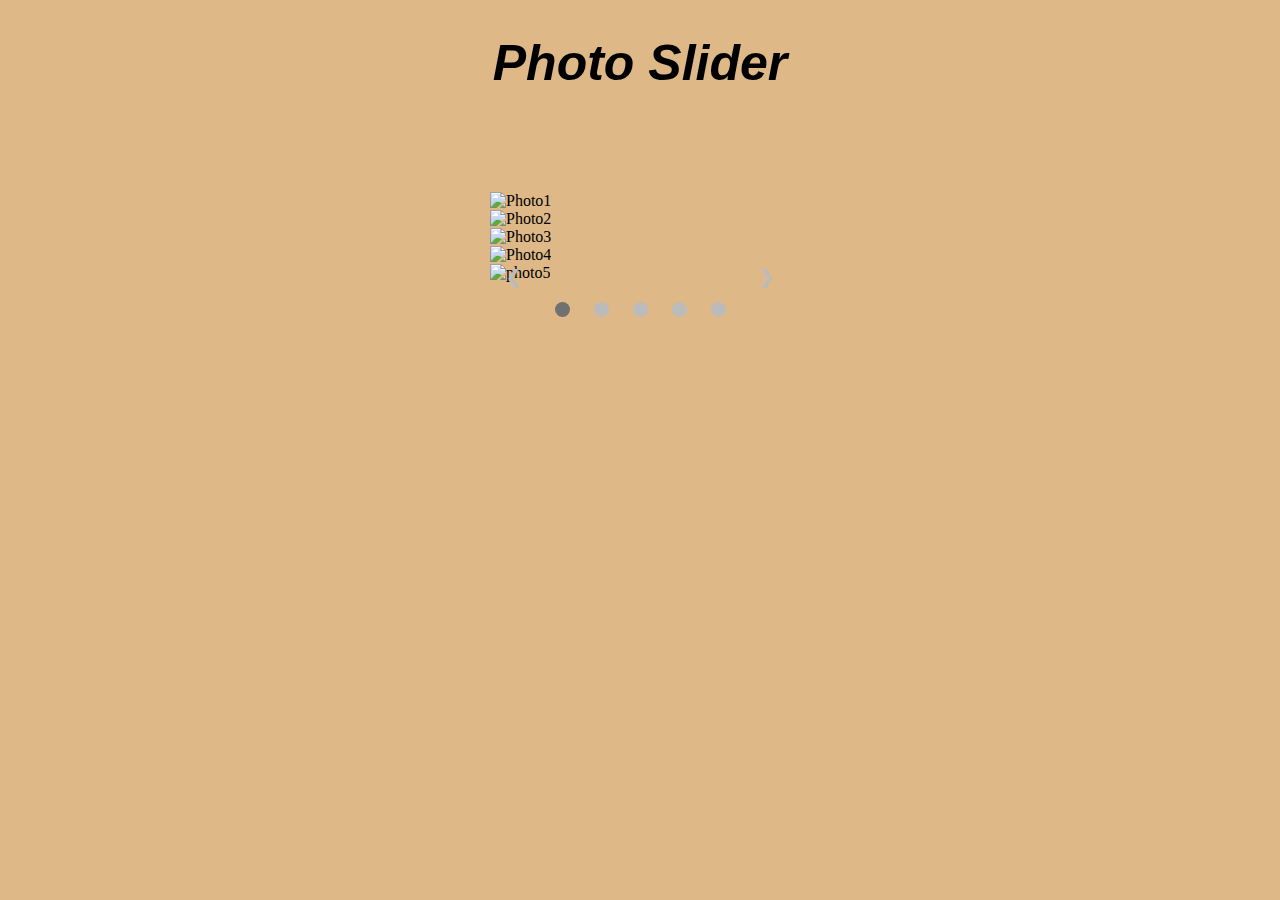
==== Laboratoria_2/index.html @ 53c9049a "Dodanie folderu Laboratoria_1 i praca nad zadaniem dotyczącym slides" ====
<!DOCTYPE html>
<html lang="en">
    <head>
        <meta charset="UTF-8">
        <meta name="viewport"
        content="width=device-width, initial-scale=1.0">
        <link rel="stylesheet" href="style.css">
        <title>Slider</title>   
    </head>

    <header>
        <h1> Photo Slider </h1>
    </header>

    <body>
        <div id="slider">

            <div class="slides fade">
                <img src="https://picsum.photos/300/400?grayscale" alt="Photo1">
            </div>

            <div class="slides fade">
                <img src="https://picsum.photos/id/870/300/400?grayscale&blur=2" alt="Photo2">
            </div>

            <div class="slides fade">
                <img src="https://picsum.photos/seed/picsum/300/400" alt="Photo3">
            </div>

            <div class="slides fade">
                <img src="https://picsum.photos/300/400?grayscale
                " alt="Photo4">
            </div>

            <div class="slides fade">
                <img src="https://picsum.photos/seed/picsum/300/400" alt="photo5">


            <div id="first">
                <a class="Previous" onclick="plusSlides(-1)">&#10094;</a>
            </div>

            <div id="second">
                <a class="Next" onclick="plusSlides(1)">&#10095;</a>
            </div>
        </div>

        <div style="text-align:center">
            <span class="dot active" onclick="currentSlide(1)"></span>
            <span class="dot" onclick="currentSlide(2)"></span>
            <span class="dot" onclick="currentSlide(3)"></span>
            <span class="dot" onclick="currentSlide(4)"></span>
            <span class="dot" onclick="currentSlide(5)"></span>
        </div>

        <main>
        </main>

        <script src="main.js"></script>
    </body>
</html>
---- Laboratoria_2/style.css ----
body{
    position: relative;
    height: 85vh;
    background-color: burlywood;
}

header{
    text-align: center;
    font-size: 25px;
    font-family: Arial, Helvetica, sans-serif;
    font-style: italic;
}

#slider {
    position: relative;
    width: 300px;
    height: 400;
    overflow: hidden;
    margin: 100px auto 0px auto;
}

#first, #second {
    cursor: pointer;
    position: absolute;
    top: 50%;
    width: auto;
}

#first a, #second a {
    cursor: pointer;
    top: 50%;
    width: auto;
    margin-top: -22px;
    padding: 16px;
    color: #bbb;
    font-weight: bold;
    font-size: 18px;
    transition: 0.6s ease;
    border-radius: 0 3px 3px 0;
    user-select: none;
}

#second {
    right: 0;
    border-radius: 3px 0 0 3px;
}

.Previous:hover, .Next:hover {
    background-color: #717171;
}

.dot {
    cursor: pointer;
    height: 15px;
    width: 15px;
    margin:20px 10px;
    background-color: #bbb;
    border-radius: 50%;
    display: inline-block;
    transition: background-color 0.6s ease;
}

.active, .dot:hover {
    background-color: #717171;
}

.fade {
    animation-name: fade;
    animation-duration: 1.5s;
}
  
@keyframes fade {
    from {opacity: .4}
    to {opacity: 1}
}
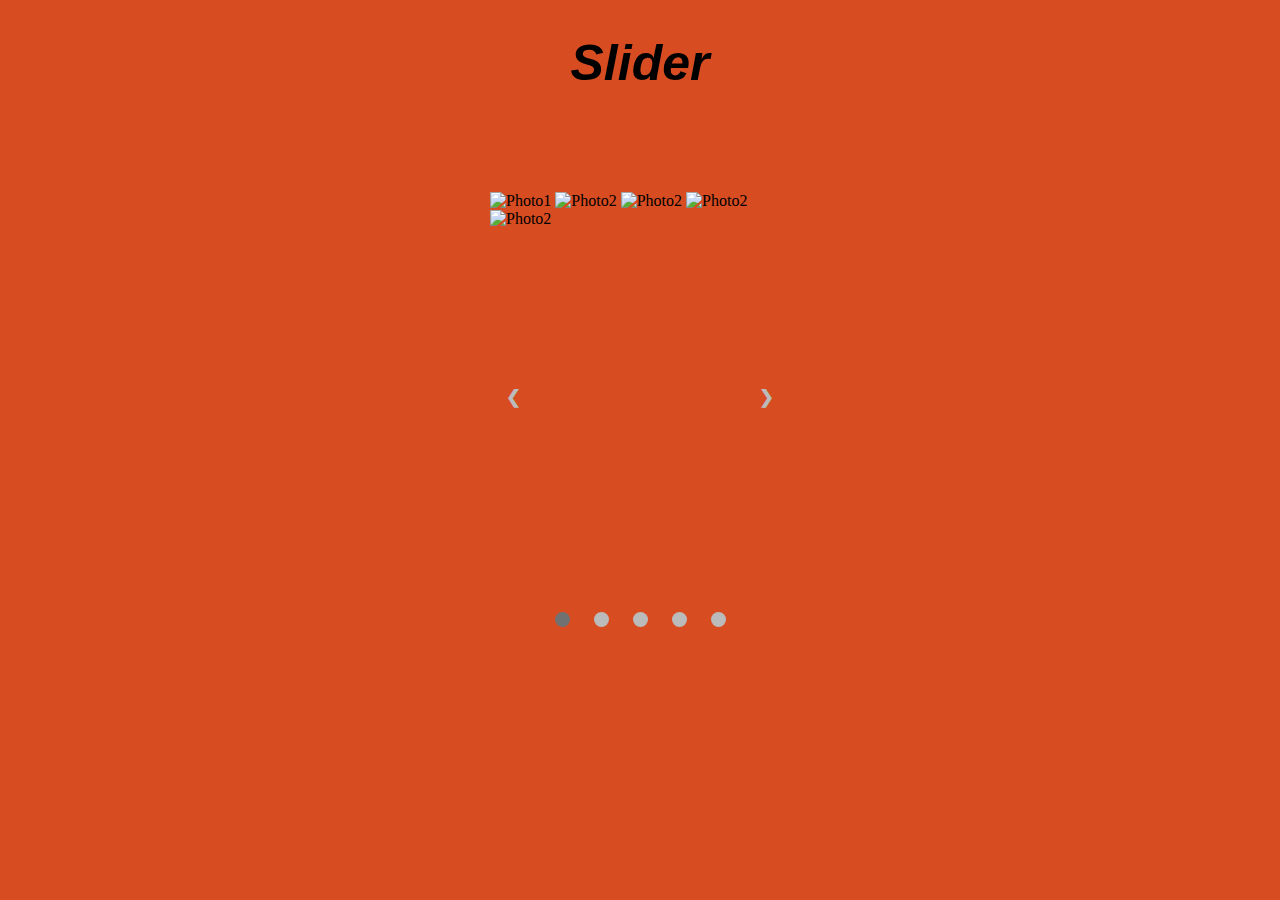
==== commit fd94b534: "Update task number 1 and 2" ====
--- a/Laboratoria_2/index.html
+++ b/Laboratoria_2/index.html
@@ -9,39 +9,26 @@
     </head>
 
     <header>
-        <h1> Photo Slider </h1>
+        <h1>Slider</h1>
     </header>
 
     <body>
         <div id="slider">
 
-            <div class="slides fade">
-                <img src="https://picsum.photos/300/400?grayscale" alt="Photo1">
-            </div>
+           <div class = "slides fade">
 
-            <div class="slides fade">
-                <img src="https://picsum.photos/id/870/300/400?grayscale&blur=2" alt="Photo2">
-            </div>
+            <img src="https://picsum.photos/300/400?grayscale" alt="Photo1">
+            <img src="https://picsum.photos/id/870/300/400?grayscale&blur=2" alt="Photo2">
+            <img src="https://picsum.photos/seed/picsum/300/400" alt="Photo2">
+            <img src="https://picsum.photos/300/400?grayscal" alt="Photo2">
+            <img src="https://picsum.photos/seed/picsum/300/400" alt="Photo2">
 
-            <div class="slides fade">
-                <img src="https://picsum.photos/seed/picsum/300/400" alt="Photo3">
-            </div>
+        </div>
+            <div id="nav">
 
-            <div class="slides fade">
-                <img src="https://picsum.photos/300/400?grayscale
-                " alt="Photo4">
-            </div>
+                <a class="Previous" onclick="plusSlides(-1)">&#10094;</a>
+                <a class="Next" onclick="plusSlides(1)">&#10095;</a>
 
-            <div class="slides fade">
-                <img src="https://picsum.photos/seed/picsum/300/400" alt="photo5">
-
-
-            <div id="first">
-                <a class="Previous" onclick="plusSlides(-1)">&#10094;</a>
-            </div>
-
-            <div id="second">
-                <a class="Next" onclick="plusSlides(1)">&#10095;</a>
             </div>
         </div>
 
--- a/Laboratoria_2/style.css
+++ b/Laboratoria_2/style.css
@@ -1,10 +1,10 @@
-body{
+body {
     position: relative;
     height: 85vh;
-    background-color: burlywood;
+    background-color: rgb(215, 76, 33);
 }
 
-header{
+header {
     text-align: center;
     font-size: 25px;
     font-family: Arial, Helvetica, sans-serif;
@@ -14,34 +14,37 @@
 #slider {
     position: relative;
     width: 300px;
-    height: 400;
+    height: 400px; 
     overflow: hidden;
     margin: 100px auto 0px auto;
 }
 
-#first, #second {
+#nav {
     cursor: pointer;
     position: absolute;
     top: 50%;
-    width: auto;
+    width: 100%;
+    display: flex;
+    justify-content: space-between; 
 }
 
-#first a, #second a {
+#nav a {
     cursor: pointer;
-    top: 50%;
-    width: auto;
     margin-top: -22px;
     padding: 16px;
     color: #bbb;
     font-weight: bold;
     font-size: 18px;
     transition: 0.6s ease;
-    border-radius: 0 3px 3px 0;
+    border-radius: 3px;
     user-select: none;
 }
 
-#second {
-    right: 0;
+#nav a.Next {
+    border-radius: 0 3px 3px 0;
+}
+
+#nav a.Previous {
     border-radius: 3px 0 0 3px;
 }
 
@@ -53,7 +56,7 @@
     cursor: pointer;
     height: 15px;
     width: 15px;
-    margin:20px 10px;
+    margin: 20px 10px;
     background-color: #bbb;
     border-radius: 50%;
     display: inline-block;
@@ -68,8 +71,8 @@
     animation-name: fade;
     animation-duration: 1.5s;
 }
-  
+
 @keyframes fade {
     from {opacity: .4}
     to {opacity: 1}
-}+}
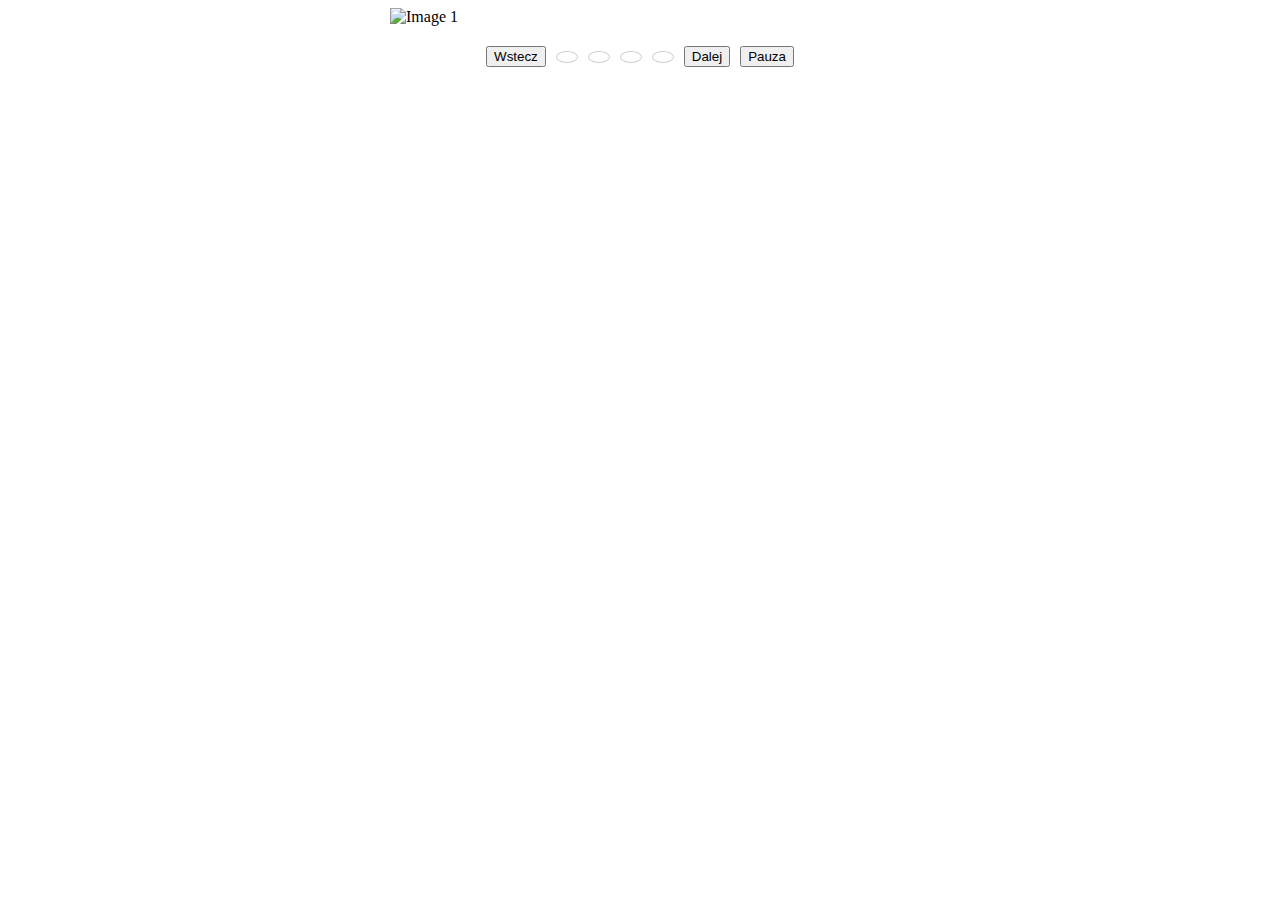
==== commit 0ed3e4e0: "Update task 2" ====
--- a/Laboratoria_2/index.html
+++ b/Laboratoria_2/index.html
@@ -1,48 +1,42 @@
 <!DOCTYPE html>
-<html lang="en">
-    <head>
-        <meta charset="UTF-8">
-        <meta name="viewport"
-        content="width=device-width, initial-scale=1.0">
-        <link rel="stylesheet" href="style.css">
-        <title>Slider</title>   
-    </head>
+<html lang="pl">
+<head>
+    <meta charset="UTF-8">
+    <meta name="viewport" content="width=device-width, initial-scale=1.0">
+    <title>Slider</title>
+    <link rel="stylesheet" href="style.css">
+</head>
+<body>
 
-    <header>
-        <h1>Slider</h1>
-    </header>
+<div class="slider-container">
+    <div class="slider-wrapper">
+        <div class="slide">
+            <!-- Content for Slide 1 -->
+            <img src="./Photo/zdj1.jpg" alt="Image 1">
+        </div>
+        <div class="slide">
+            <!-- Content for Slide 2 -->
+            <img src="./Photo/zdj2.jpg" alt="Image 2">
+        </div>
+        <div class="slide">
+            <!-- Content for Slide 1 -->
+            <img src="./Photo/zdj3.jpg" alt="./Photo/zdj2.jpg">
+        </div>
+        <div class="slide">
+            <!-- Content for Slide 2 -->
+            <img src="./Photo/zdj4.jpg" alt="Image 2">
+        </div>
+        <!-- Repeat for more slides -->
+    </div>
+</div>
 
-    <body>
-        <div id="slider">
+<div class="slider-controls">
+    <button id="prevSlide">Wstecz</button>
+    <div class="pagination"></div>
+    <button id="nextSlide">Dalej</button>
+    <button id="pauseResume">Pauza</button>
+</div>
 
-           <div class = "slides fade">
-
-            <img src="https://picsum.photos/300/400?grayscale" alt="Photo1">
-            <img src="https://picsum.photos/id/870/300/400?grayscale&blur=2" alt="Photo2">
-            <img src="https://picsum.photos/seed/picsum/300/400" alt="Photo2">
-            <img src="https://picsum.photos/300/400?grayscal" alt="Photo2">
-            <img src="https://picsum.photos/seed/picsum/300/400" alt="Photo2">
-
-        </div>
-            <div id="nav">
-
-                <a class="Previous" onclick="plusSlides(-1)">&#10094;</a>
-                <a class="Next" onclick="plusSlides(1)">&#10095;</a>
-
-            </div>
-        </div>
-
-        <div style="text-align:center">
-            <span class="dot active" onclick="currentSlide(1)"></span>
-            <span class="dot" onclick="currentSlide(2)"></span>
-            <span class="dot" onclick="currentSlide(3)"></span>
-            <span class="dot" onclick="currentSlide(4)"></span>
-            <span class="dot" onclick="currentSlide(5)"></span>
-        </div>
-
-        <main>
-        </main>
-
-        <script src="main.js"></script>
-    </body>
-</html>+<script src="main.js"></script>
+</body>
+</html>
--- a/Laboratoria_2/style.css
+++ b/Laboratoria_2/style.css
@@ -1,78 +1,44 @@
-body {
+.slider-container {
+    overflow: hidden;
+    width: 100%;
+    max-width: 500px;
+    margin: 0 auto;
     position: relative;
-    height: 85vh;
-    background-color: rgb(215, 76, 33);
 }
 
-header {
-    text-align: center;
-    font-size: 25px;
-    font-family: Arial, Helvetica, sans-serif;
-    font-style: italic;
+.slider-wrapper {
+    display: flex;
+    transition: all 0.5s;
 }
 
-#slider {
-    position: relative;
-    width: 300px;
-    height: 400px; 
-    overflow: hidden;
-    margin: 100px auto 0px auto;
+.slide {
+    min-width: 100%;
+    display: flex;
+    justify-content: center;
+    align-items: center;
 }
 
-#nav {
-    cursor: pointer;
-    position: absolute;
-    top: 50%;
-    width: 100%;
+.slider-controls {
     display: flex;
-    justify-content: space-between; 
+    justify-content: center;
+    align-items: center;
+    gap: 10px;
+    margin-top: 20px;
 }
 
-#nav a {
-    cursor: pointer;
-    margin-top: -22px;
-    padding: 16px;
-    color: #bbb;
-    font-weight: bold;
-    font-size: 18px;
-    transition: 0.6s ease;
-    border-radius: 3px;
-    user-select: none;
+.pagination {
+    display: flex;
+    gap: 10px;
 }
 
-#nav a.Next {
-    border-radius: 0 3px 3px 0;
+.pagination span {
+    cursor: pointer;
+    padding: 5px 10px;
+    border: 1px solid #ccc;
+    border-radius: 50%;
 }
-
-#nav a.Previous {
-    border-radius: 3px 0 0 3px;
-}
-
-.Previous:hover, .Next:hover {
-    background-color: #717171;
-}
-
-.dot {
-    cursor: pointer;
-    height: 15px;
-    width: 15px;
-    margin: 20px 10px;
-    background-color: #bbb;
-    border-radius: 50%;
-    display: inline-block;
-    transition: background-color 0.6s ease;
-}
-
-.active, .dot:hover {
-    background-color: #717171;
-}
-
-.fade {
-    animation-name: fade;
-    animation-duration: 1.5s;
-}
-
-@keyframes fade {
-    from {opacity: .4}
-    to {opacity: 1}
-}
+ img {
+    width: 100%;
+    height: 100%;
+    object-fit: cover;
+ }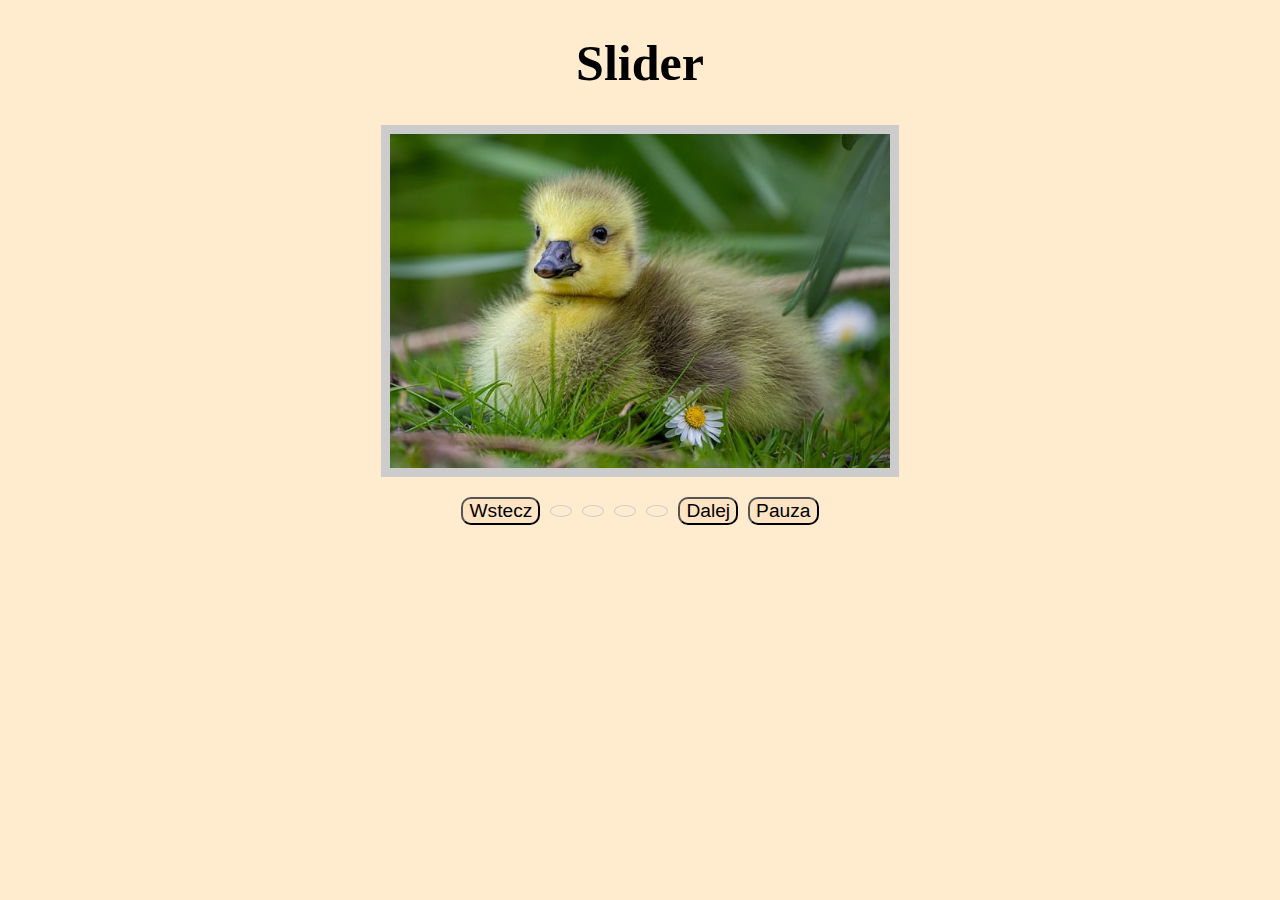
==== commit ca1d68a6: "update task" ====
--- a/Laboratoria_2/index.html
+++ b/Laboratoria_2/index.html
@@ -7,26 +7,26 @@
     <link rel="stylesheet" href="style.css">
 </head>
 <body>
-
+<h1>Slider</h1>
 <div class="slider-container">
     <div class="slider-wrapper">
         <div class="slide">
-            <!-- Content for Slide 1 -->
+
             <img src="./Photo/zdj1.jpg" alt="Image 1">
         </div>
         <div class="slide">
-            <!-- Content for Slide 2 -->
+           
             <img src="./Photo/zdj2.jpg" alt="Image 2">
         </div>
         <div class="slide">
-            <!-- Content for Slide 1 -->
+            
             <img src="./Photo/zdj3.jpg" alt="./Photo/zdj2.jpg">
         </div>
         <div class="slide">
-            <!-- Content for Slide 2 -->
+            
             <img src="./Photo/zdj4.jpg" alt="Image 2">
         </div>
-        <!-- Repeat for more slides -->
+        
     </div>
 </div>
 
--- a/Laboratoria_2/style.css
+++ b/Laboratoria_2/style.css
@@ -4,6 +4,7 @@
     max-width: 500px;
     margin: 0 auto;
     position: relative;
+    border: 9px solid #ccc;
 }
 
 .slider-wrapper {
@@ -24,11 +25,13 @@
     align-items: center;
     gap: 10px;
     margin-top: 20px;
+  
 }
 
 .pagination {
     display: flex;
     gap: 10px;
+    
 }
 
 .pagination span {
@@ -36,9 +39,35 @@
     padding: 5px 10px;
     border: 1px solid #ccc;
     border-radius: 50%;
+ 
+  
 }
  img {
     width: 100%;
     height: 100%;
     object-fit: cover;
- }+ }
+
+  body
+  {
+        background-color: blanchedalmond;
+        
+  }
+
+  button
+  {
+    background-color: bisque;
+    border-radius: 10px;
+   font-size: larger;
+  }
+  h1
+  {
+    text-align: center;
+    font-size: 50px;
+    color: black;
+  } 
+
+  button:hover
+  {
+    background-color: burlywood;
+  }